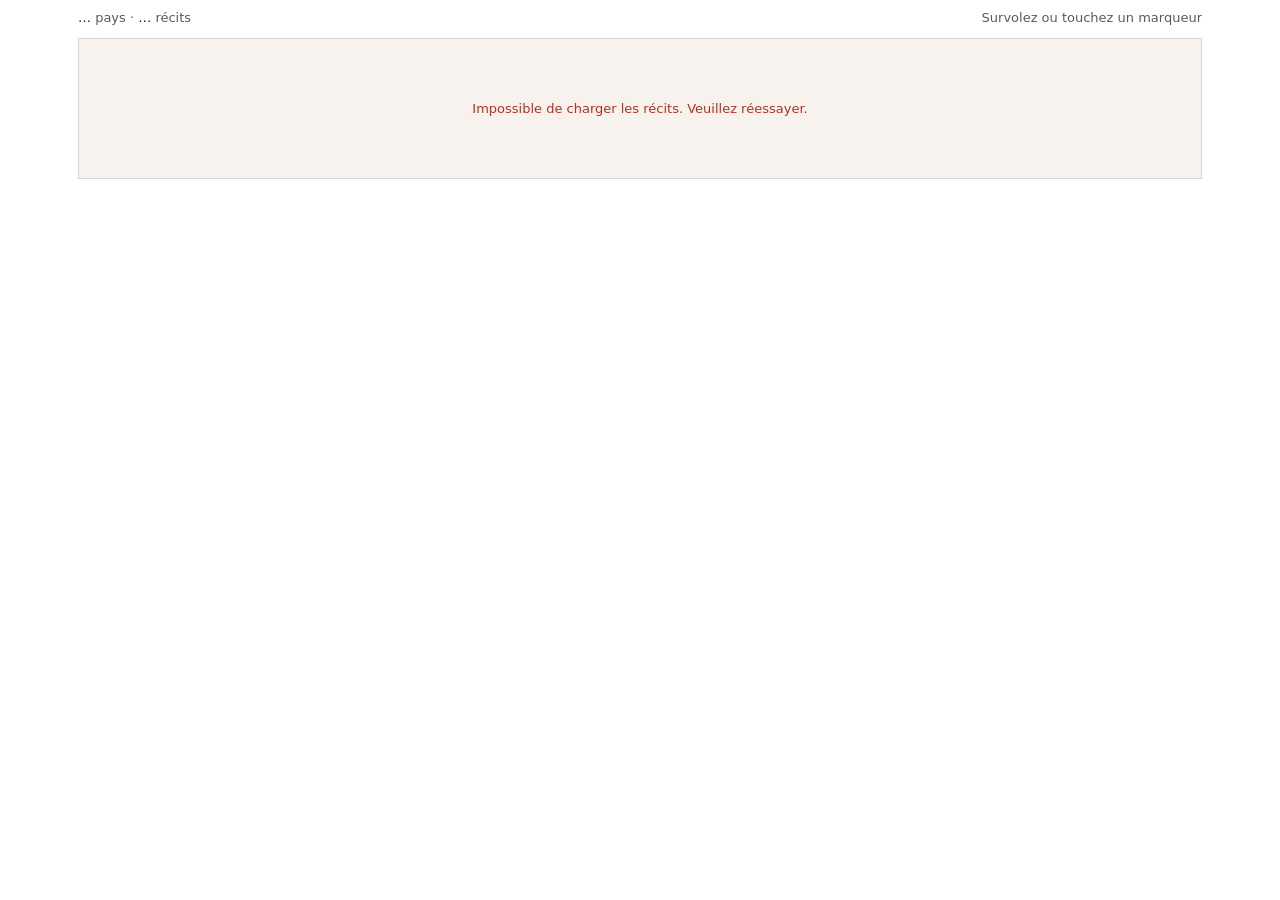
==== index_fr.html @ 8e575d9c "initial commit" ====
<!DOCTYPE html>
<html lang="fr">
<head>
<meta charset="utf-8">
<meta name="viewport" content="width=device-width, initial-scale=1">
<title>WYDE — Carte des hubs de redevabilité</title>
<link rel="preconnect" href="https://use.typekit.net" crossorigin>
<!-- Replace with your Adobe Fonts kit URL to load avenir-lt-pro:
     <link rel="stylesheet" href="https://use.typekit.net/XXXXXXX.css"> -->
<link rel="stylesheet" href="styles.css">
</head>
<body>

<div class="wrap">
  <div class="legend">
    <span><strong id="stat-countries">…</strong> <span id="label-countries">pays</span> · <strong id="stat-stories">…</strong> <span id="label-stories">récits</span></span>
    <span id="label-hint">Survolez ou touchez un marqueur</span>
  </div>
  <div class="svg-host" id="host">
    <div class="status" id="status">Chargement…</div>
  </div>
  <div class="country-list" id="chips"></div>
</div>

<script>
  window.PAGE_DEFAULTS = { lang: 'fr', template: 'single-microsite-wyde-fr' };
</script>
<script src="map.js"></script>
</body>
</html>
---- styles.css ----
:root {
  --bg: #ffffff;
  --bg-soft: #F7F2ED;
  --border: rgba(0,71,108,0.15);
  --border-strong: rgba(0,71,108,0.35);
  --text: #1a1a1a;
  --text-muted: #5a5a5a;
  --text-faint: #8a8a8a;
  --brand: #00476c;
  --brand-accent: #245e7e;
  --brand-soft: #E8F1F5;
  --brand-mid: #78D8CF;
  --brand-strong: #003047;
  --sand: #ECDCC8;
}
*, *::before, *::after { box-sizing: border-box; }
html, body { margin: 0; padding: 0; background: transparent; }
body {
  font-family: "avenir-lt-pro", "Avenir Next", Avenir, -apple-system, BlinkMacSystemFont, "Segoe UI", system-ui, sans-serif;
  color: var(--text);
  line-height: 1.5;
  -webkit-font-smoothing: antialiased;
}
.wrap {
  position: relative;
  width: 100%;
  max-width: 1140px;
  margin: 0 auto;
  padding: 8px;
}
.legend {
  display: flex;
  justify-content: space-between;
  align-items: center;
  margin-bottom: 10px;
  font-size: 13px;
  color: var(--text-muted);
  flex-wrap: wrap;
  gap: 8px;
}
.legend strong { color: var(--text); font-weight: 500; }
.svg-host {
  position: relative;
  background: var(--bg-soft);
  border: 1px solid var(--border);
}
.svg-host svg { display: block; width: 100%; height: auto; }
.country-base {
  fill: #ffffff;
  stroke: var(--border-strong);
  stroke-width: 0.5;
}
.country-active {
  fill: var(--brand-mid);
  stroke: var(--brand);
  stroke-width: 0.7;
  cursor: pointer;
  transition: fill .15s;
}
.country-active:hover, .country-active.hl { fill: var(--brand-accent); }
.marker {
  fill: var(--brand);
  stroke: #fff;
  stroke-width: 1.5;
  cursor: pointer;
  transition: r .15s, fill .15s;
}
.marker:hover, .marker.hl { fill: var(--brand-strong); }
.marker-label {
  font-size: 10px;
  font-weight: 600;
  fill: #fff;
  pointer-events: none;
  text-anchor: middle;
}
.card {
  position: absolute;
  width: 280px;
  background: #fff;
  border: 1px solid var(--border-strong);
  border-radius: 12px;
  padding: 0;
  overflow: hidden;
  z-index: 10;
  pointer-events: none;
  opacity: 0;
  transition: opacity .12s;
  box-shadow: 0 6px 20px rgba(0,0,0,.08);
}
.card.show { opacity: 1; pointer-events: auto; }
.card img {
  width: 100%; height: 140px; object-fit: cover;
  display: block; background: #eee;
}
.card-body { padding: 12px 14px; }
.card-country {
  font-size: 11px; font-weight: 600;
  color: var(--brand);
  text-transform: uppercase;
  letter-spacing: .5px;
  margin-bottom: 4px;
}
.card-title {
  font-size: 14px; font-weight: 600;
  line-height: 1.35; margin: 0 0 6px 0;
  color: var(--text);
}
.card-excerpt {
  font-size: 12px; color: var(--text-muted);
  line-height: 1.5; margin-bottom: 10px;
  display: -webkit-box;
  -webkit-line-clamp: 3;
  -webkit-box-orient: vertical;
  overflow: hidden;
}
.card-link {
  font-size: 12px; color: var(--brand);
  text-decoration: none;
  font-weight: 600;
}
.card-link:hover { text-decoration: underline; }
.card-multi {
  margin-top: 6px;
  border-top: 1px solid var(--border);
  padding-top: 8px;
}
.card-multi-label {
  font-size: 11px; color: var(--text-muted);
  margin-bottom: 4px; font-weight: 500;
}
.card-multi a {
  color: var(--brand);
  text-decoration: none;
  display: block;
  padding: 4px 0;
  font-size: 12px;
  line-height: 1.35;
}
.card-multi a:hover { text-decoration: underline; }
.country-list {
  margin-top: 12px;
  display: grid;
  grid-template-columns: repeat(auto-fit, minmax(120px, 1fr));
  gap: 6px;
}
.country-chip {
  font-size: 12px;
  padding: 6px 10px;
  background: #fff;
  border: 1px solid var(--border);
  border-radius: 8px;
  cursor: pointer;
  color: var(--text);
  text-align: left;
  font-family: inherit;
  transition: all .12s;
  display: flex;
  justify-content: space-between;
  align-items: center;
  gap: 6px;
}
.country-chip:hover { border-color: var(--brand); background: var(--brand-soft); color: var(--brand); }
.country-chip .n {
  font-size: 10px;
  color: var(--text-faint);
  background: var(--bg-soft);
  padding: 1px 6px;
  border-radius: 8px;
  font-weight: 500;
}
.country-chip:hover .n { color: var(--brand); background: #fff; }
.status {
  padding: 60px 20px;
  text-align: center;
  color: var(--text-muted);
  font-size: 13px;
}
.status.error { color: #b1331f; }
@media (max-width: 480px) {
  .card { width: 240px; }
  .card img { height: 110px; }
}
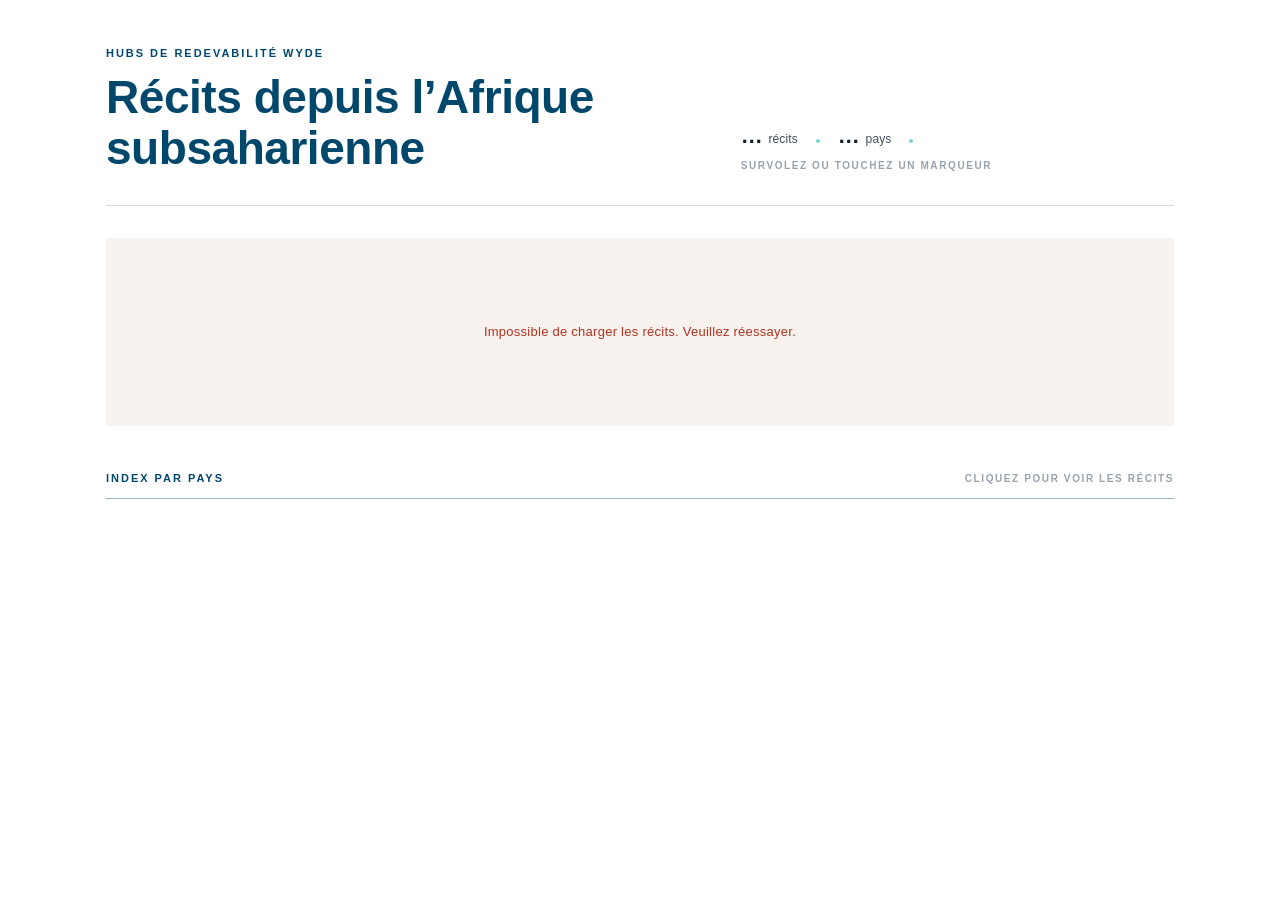
==== commit 9af83aa3: "Editorial atlas redesign + French build + iframe embed support - Brand-aligned design matching kofia" ====
--- a/index_fr.html
+++ b/index_fr.html
@@ -12,14 +12,33 @@
 <body>
 
 <div class="wrap">
-  <div class="legend">
-    <span><strong id="stat-countries">…</strong> <span id="label-countries">pays</span> · <strong id="stat-stories">…</strong> <span id="label-stories">récits</span></span>
-    <span id="label-hint">Survolez ou touchez un marqueur</span>
-  </div>
+
+  <header class="intro">
+    <div>
+      <span class="eyebrow">Hubs de redevabilité WYDE</span>
+      <h1 class="headline">Récits depuis <em>l’Afrique subsaharienne</em></h1>
+    </div>
+    <div class="meta-line">
+      <span class="stat"><strong id="stat-stories">…</strong><span id="label-stories">récits</span></span>
+      <span class="sep" aria-hidden="true"></span>
+      <span class="stat"><strong id="stat-countries">…</strong><span id="label-countries">pays</span></span>
+      <span class="sep" aria-hidden="true"></span>
+      <span class="hint" id="label-hint">Survolez ou touchez un marqueur</span>
+    </div>
+  </header>
+
   <div class="svg-host" id="host">
     <div class="status" id="status">Chargement…</div>
   </div>
-  <div class="country-list" id="chips"></div>
+
+  <section class="index">
+    <div class="index-head">
+      <span class="eyebrow" id="label-index">Index par pays</span>
+      <span class="index-hint" id="label-index-hint">Cliquez pour voir les récits</span>
+    </div>
+    <ol class="country-list" id="chips"></ol>
+  </section>
+
 </div>
 
 <script>
--- a/styles.css
+++ b/styles.css
@@ -1,182 +1,428 @@
 :root {
-  --bg: #ffffff;
-  --bg-soft: #F7F2ED;
-  --border: rgba(0,71,108,0.15);
-  --border-strong: rgba(0,71,108,0.35);
-  --text: #1a1a1a;
-  --text-muted: #5a5a5a;
-  --text-faint: #8a8a8a;
-  --brand: #00476c;
-  --brand-accent: #245e7e;
-  --brand-soft: #E8F1F5;
-  --brand-mid: #78D8CF;
-  --brand-strong: #003047;
-  --sand: #ECDCC8;
-}
+  /* Brand palette — mirrors --wyde-* on the parent site */
+  --brand:         #00476c;
+  --brand-accent:  #245e7e;
+  --brand-mid:     #78D8CF;
+  --brand-soft:    #E8F1F5;
+  --brand-strong:  #003047;
+
+  --sand:          #ECDCC8;
+  --sand-dark:     #DEAB6C;
+  --cream:         #F7F2ED;
+  --paper:         #FBF8F4;
+
+  --ink:           #14202B;
+  --ink-mid:       #3F4E5C;
+  --ink-soft:      #6E7B87;
+  --ink-faint:     #98A2AC;
+
+  --hair:          rgba(0, 71, 108, 0.18);
+  --hair-strong:   rgba(0, 71, 108, 0.40);
+
+  /* Typography — display work on top of avenir-lt-pro by leaning on
+     weight, tracking, and case rather than introducing a second face. */
+  --font-body: "avenir-lt-pro", "Avenir Next", Avenir, "Helvetica Neue", Arial, sans-serif;
+
+  /* Type scale */
+  --t-eyebrow:    11px;
+  --t-meta:       12px;
+  --t-body:       14px;
+  --t-lede:       15px;
+  --t-h3:         18px;
+  --t-h2:         clamp(22px, 1.2rem + 1.2vw, 30px);
+  --t-display:    clamp(30px, 1.4rem + 2.4vw, 46px);
+
+  --tracking-eyebrow: 0.18em;
+  --tracking-headline: -0.01em;
+}
+
 *, *::before, *::after { box-sizing: border-box; }
 html, body { margin: 0; padding: 0; background: transparent; }
 body {
-  font-family: "avenir-lt-pro", "Avenir Next", Avenir, -apple-system, BlinkMacSystemFont, "Segoe UI", system-ui, sans-serif;
-  color: var(--text);
+  font-family: var(--font-body);
+  color: var(--ink);
   line-height: 1.5;
   -webkit-font-smoothing: antialiased;
-}
+  text-rendering: optimizeLegibility;
+}
+
+a { color: inherit; }
+
+/* ============================================================
+   LAYOUT
+   ============================================================ */
 .wrap {
   position: relative;
   width: 100%;
   max-width: 1140px;
   margin: 0 auto;
-  padding: 8px;
-}
-.legend {
+  padding: clamp(20px, 4vw, 40px) clamp(16px, 4vw, 36px) clamp(40px, 6vw, 64px);
+}
+
+/* ============================================================
+   EDITORIAL HEADER
+   ============================================================ */
+.intro {
+  display: grid;
+  grid-template-columns: 1fr;
+  gap: 14px;
+  padding-bottom: clamp(20px, 3vw, 32px);
+  border-bottom: 1px solid var(--hair);
+  margin-bottom: clamp(20px, 3vw, 32px);
+}
+@media (min-width: 720px) {
+  .intro {
+    grid-template-columns: minmax(0, 1.4fr) minmax(0, 1fr);
+    align-items: end;
+    gap: 28px;
+  }
+}
+
+.eyebrow {
+  font-size: var(--t-eyebrow);
+  font-weight: 700;
+  letter-spacing: var(--tracking-eyebrow);
+  text-transform: uppercase;
+  color: var(--brand);
+}
+
+.headline {
+  margin: 8px 0 0;
+  font-size: var(--t-display);
+  font-weight: 700;
+  line-height: 1.1;
+  letter-spacing: var(--tracking-headline);
+  color: var(--brand);
+  max-width: 22ch;
+}
+.headline em { font-style: normal; }
+
+.meta-line {
   display: flex;
-  justify-content: space-between;
-  align-items: center;
-  margin-bottom: 10px;
-  font-size: 13px;
-  color: var(--text-muted);
   flex-wrap: wrap;
-  gap: 8px;
-}
-.legend strong { color: var(--text); font-weight: 500; }
+  align-items: baseline;
+  gap: 6px 18px;
+  font-size: var(--t-meta);
+  color: var(--ink-soft);
+  letter-spacing: 0.01em;
+}
+.meta-line .stat {
+  display: inline-flex;
+  align-items: baseline;
+  gap: 6px;
+}
+.meta-line .stat strong {
+  font-size: 22px;
+  font-weight: 700;
+  color: var(--ink);
+  font-feature-settings: "tnum" 1;
+  letter-spacing: -0.01em;
+}
+.meta-line .stat span { color: var(--ink-mid); text-transform: lowercase; }
+.meta-line .sep {
+  display: inline-block;
+  width: 4px; height: 4px;
+  border-radius: 50%;
+  background: var(--brand-mid);
+}
+.meta-line .hint {
+  color: var(--ink-faint);
+  text-transform: uppercase;
+  font-size: 10px;
+  letter-spacing: 0.16em;
+  font-weight: 600;
+}
+
+/* ============================================================
+   MAP SURFACE
+   ============================================================ */
 .svg-host {
   position: relative;
-  background: var(--bg-soft);
-  border: 1px solid var(--border);
+  background: var(--cream);
+  padding: clamp(14px, 2.5vw, 24px);
+  isolation: isolate;
 }
 .svg-host svg { display: block; width: 100%; height: auto; }
+
 .country-base {
   fill: #ffffff;
-  stroke: var(--border-strong);
-  stroke-width: 0.5;
+  stroke: rgba(0, 71, 108, 0.18);
+  stroke-width: 0.4;
 }
 .country-active {
   fill: var(--brand-mid);
   stroke: var(--brand);
   stroke-width: 0.7;
   cursor: pointer;
-  transition: fill .15s;
-}
-.country-active:hover, .country-active.hl { fill: var(--brand-accent); }
+  transition: fill .18s ease;
+}
+.country-active:hover,
+.country-active.hl { fill: var(--brand-accent); }
+
+/* Markers — two visual tiers
+   - single story: solid blue dot
+   - multi story: white disc with brand ring + count in brand */
 .marker {
+  cursor: pointer;
+  transition: r .18s ease, fill .18s ease, stroke-width .18s ease;
+  stroke: var(--brand);
+  stroke-width: 1.2;
+}
+.marker.single { fill: var(--brand); stroke: #fff; stroke-width: 2; }
+.marker.multi  { fill: #fff; stroke: var(--brand); stroke-width: 2; }
+.marker.single:hover, .marker.single.hl {
+  fill: var(--brand-strong);
+}
+.marker.multi:hover, .marker.multi.hl {
+  fill: var(--brand-mid);
+  stroke-width: 2.5;
+}
+.marker-label {
+  font-family: var(--font-body);
+  font-size: 11px;
+  font-weight: 700;
   fill: var(--brand);
-  stroke: #fff;
-  stroke-width: 1.5;
-  cursor: pointer;
-  transition: r .15s, fill .15s;
-}
-.marker:hover, .marker.hl { fill: var(--brand-strong); }
-.marker-label {
-  font-size: 10px;
-  font-weight: 600;
-  fill: #fff;
   pointer-events: none;
   text-anchor: middle;
-}
+  font-feature-settings: "tnum" 1;
+  letter-spacing: -0.01em;
+}
+
+/* ============================================================
+   CARD POP-UP — matches /wyde story-card style
+   ============================================================ */
 .card {
   position: absolute;
-  width: 280px;
+  width: 300px;
   background: #fff;
-  border: 1px solid var(--border-strong);
-  border-radius: 12px;
-  padding: 0;
-  overflow: hidden;
   z-index: 10;
   pointer-events: none;
   opacity: 0;
-  transition: opacity .12s;
-  box-shadow: 0 6px 20px rgba(0,0,0,.08);
-}
-.card.show { opacity: 1; pointer-events: auto; }
-.card img {
-  width: 100%; height: 140px; object-fit: cover;
-  display: block; background: #eee;
-}
-.card-body { padding: 12px 14px; }
-.card-country {
-  font-size: 11px; font-weight: 600;
+  transform: translateY(4px);
+  transition: opacity .18s ease, transform .18s ease;
+  border: 1px solid var(--brand-accent);
+  overflow: hidden;
+}
+.card.show {
+  opacity: 1;
+  pointer-events: auto;
+  transform: translateY(0);
+}
+.card-image {
+  width: 100%;
+  aspect-ratio: 16 / 9;
+  background-color: var(--cream);
+  background-size: cover;
+  background-position: center;
+  position: relative;
+}
+.card-image::after {
+  content: "";
+  position: absolute; inset: 0;
+  background: linear-gradient(160deg, transparent 60%, rgba(0, 48, 71, 0.14) 100%);
+  pointer-events: none;
+}
+.card-body { padding: 14px 16px 16px; }
+.card-eyebrow {
+  font-size: 10px;
+  font-weight: 700;
+  letter-spacing: var(--tracking-eyebrow);
+  text-transform: uppercase;
   color: var(--brand);
-  text-transform: uppercase;
-  letter-spacing: .5px;
-  margin-bottom: 4px;
+  margin-bottom: 8px;
 }
 .card-title {
-  font-size: 14px; font-weight: 600;
-  line-height: 1.35; margin: 0 0 6px 0;
-  color: var(--text);
+  font-size: var(--t-h3);
+  font-weight: 700;
+  line-height: 1.25;
+  letter-spacing: -0.01em;
+  margin: 0 0 8px;
+  color: var(--ink);
+  /* Cap title at 4 lines */
+  display: -webkit-box;
+  -webkit-line-clamp: 4;
+  -webkit-box-orient: vertical;
+  overflow: hidden;
 }
 .card-excerpt {
-  font-size: 12px; color: var(--text-muted);
-  line-height: 1.5; margin-bottom: 10px;
+  font-size: 13px;
+  color: var(--ink-mid);
+  line-height: 1.55;
+  margin: 0 0 14px;
   display: -webkit-box;
   -webkit-line-clamp: 3;
   -webkit-box-orient: vertical;
   overflow: hidden;
 }
 .card-link {
-  font-size: 12px; color: var(--brand);
-  text-decoration: none;
+  display: inline-flex;
+  align-items: center;
+  gap: 6px;
+  font-size: 13px;
   font-weight: 600;
-}
-.card-link:hover { text-decoration: underline; }
-.card-multi {
-  margin-top: 6px;
-  border-top: 1px solid var(--border);
-  padding-top: 8px;
-}
-.card-multi-label {
-  font-size: 11px; color: var(--text-muted);
-  margin-bottom: 4px; font-weight: 500;
-}
-.card-multi a {
   color: var(--brand);
   text-decoration: none;
-  display: block;
-  padding: 4px 0;
-  font-size: 12px;
+}
+.card-link:hover { text-decoration: underline; }
+.card-link .arrow {
+  display: inline-block;
+  transition: transform .18s ease;
+}
+.card-link:hover .arrow { transform: translateX(3px); }
+
+/* Multi-story list inside the card */
+.card-multi {
+  margin-top: 4px;
+}
+.card-multi-label {
+  font-size: 10px;
+  font-weight: 700;
+  letter-spacing: var(--tracking-eyebrow);
+  text-transform: uppercase;
+  color: var(--ink-soft);
+  margin-bottom: 6px;
+}
+.card-multi ol {
+  list-style: none;
+  margin: 0; padding: 0;
+  counter-reset: stories;
+  border-top: 1px solid var(--hair);
+}
+.card-multi li {
+  counter-increment: stories;
+  border-bottom: 1px solid var(--hair);
+}
+.card-multi a {
+  display: grid;
+  grid-template-columns: 22px 1fr;
+  gap: 10px;
+  padding: 10px 0;
+  text-decoration: none;
+  color: var(--ink);
+  font-size: 13px;
   line-height: 1.35;
-}
-.card-multi a:hover { text-decoration: underline; }
+  align-items: start;
+}
+.card-multi a::before {
+  content: counter(stories, decimal-leading-zero);
+  font-size: 10px;
+  font-weight: 700;
+  letter-spacing: 0.08em;
+  color: var(--brand);
+  font-feature-settings: "tnum" 1;
+  padding-top: 2px;
+}
+.card-multi a:hover { color: var(--brand); }
+.card-multi a:hover::before { color: var(--brand-strong); }
+
+/* ============================================================
+   COUNTRY INDEX — atlas-style
+   ============================================================ */
+.index {
+  margin-top: clamp(28px, 4vw, 44px);
+}
+.index-head {
+  display: flex;
+  align-items: baseline;
+  justify-content: space-between;
+  gap: 18px;
+  padding-bottom: 12px;
+  border-bottom: 1px solid var(--hair-strong);
+  margin-bottom: 8px;
+}
+.index-head .eyebrow { color: var(--brand); }
+.index-hint {
+  font-size: 10px;
+  letter-spacing: 0.16em;
+  text-transform: uppercase;
+  color: var(--ink-faint);
+  font-weight: 600;
+}
+
 .country-list {
-  margin-top: 12px;
+  margin: 0;
+  padding: 0;
+  list-style: none;
   display: grid;
-  grid-template-columns: repeat(auto-fit, minmax(120px, 1fr));
-  gap: 6px;
-}
-.country-chip {
-  font-size: 12px;
-  padding: 6px 10px;
-  background: #fff;
-  border: 1px solid var(--border);
-  border-radius: 8px;
+  grid-template-columns: 1fr;
+  column-gap: 28px;
+}
+@media (min-width: 540px)  { .country-list { grid-template-columns: 1fr 1fr; } }
+@media (min-width: 880px)  { .country-list { grid-template-columns: 1fr 1fr 1fr; } }
+@media (min-width: 1080px) { .country-list { grid-template-columns: 1fr 1fr 1fr 1fr; } }
+
+.country-row {
+  all: unset;
   cursor: pointer;
-  color: var(--text);
-  text-align: left;
+  display: grid;
+  grid-template-columns: 28px 1fr auto;
+  align-items: baseline;
+  gap: 10px;
+  padding: 12px 2px;
+  border-bottom: 1px solid var(--hair);
   font-family: inherit;
-  transition: all .12s;
-  display: flex;
-  justify-content: space-between;
-  align-items: center;
-  gap: 6px;
-}
-.country-chip:hover { border-color: var(--brand); background: var(--brand-soft); color: var(--brand); }
-.country-chip .n {
-  font-size: 10px;
-  color: var(--text-faint);
-  background: var(--bg-soft);
-  padding: 1px 6px;
-  border-radius: 8px;
-  font-weight: 500;
-}
-.country-chip:hover .n { color: var(--brand); background: #fff; }
+  color: var(--ink);
+  position: relative;
+  transition: color .15s ease;
+}
+.country-row:hover,
+.country-row:focus-visible { color: var(--brand); }
+.country-row:focus-visible { outline: 2px solid var(--brand-mid); outline-offset: 2px; }
+.country-row .num {
+  font-size: 10px;
+  font-weight: 700;
+  letter-spacing: 0.08em;
+  color: var(--ink-faint);
+  font-feature-settings: "tnum" 1;
+}
+.country-row:hover .num { color: var(--brand); }
+.country-row .name {
+  font-size: 14px;
+  font-weight: 600;
+  letter-spacing: -0.005em;
+  position: relative;
+}
+.country-row .name::after {
+  content: "";
+  position: absolute;
+  left: 0; right: 100%;
+  bottom: -3px;
+  height: 1px;
+  background: var(--brand);
+  transition: right .25s ease;
+}
+.country-row:hover .name::after { right: 0; }
+.country-row .count {
+  font-size: 10px;
+  font-weight: 700;
+  letter-spacing: 0.06em;
+  color: var(--ink-soft);
+  font-feature-settings: "tnum" 1;
+  text-transform: uppercase;
+}
+.country-row:hover .count { color: var(--brand); }
+
+/* ============================================================
+   STATUS / LOADING
+   ============================================================ */
 .status {
   padding: 60px 20px;
   text-align: center;
-  color: var(--text-muted);
+  color: var(--ink-soft);
   font-size: 13px;
+  letter-spacing: 0.02em;
 }
 .status.error { color: #b1331f; }
+
+/* ============================================================
+   RESPONSIVE
+   ============================================================ */
 @media (max-width: 480px) {
-  .card { width: 240px; }
-  .card img { height: 110px; }
-}
+  .card { width: 250px; }
+  .meta-line .stat strong { font-size: 18px; }
+}
+
+/* Reduce motion */
+@media (prefers-reduced-motion: reduce) {
+  .card, .country-row .name::after, .card-link .arrow, .marker { transition: none; }
+}
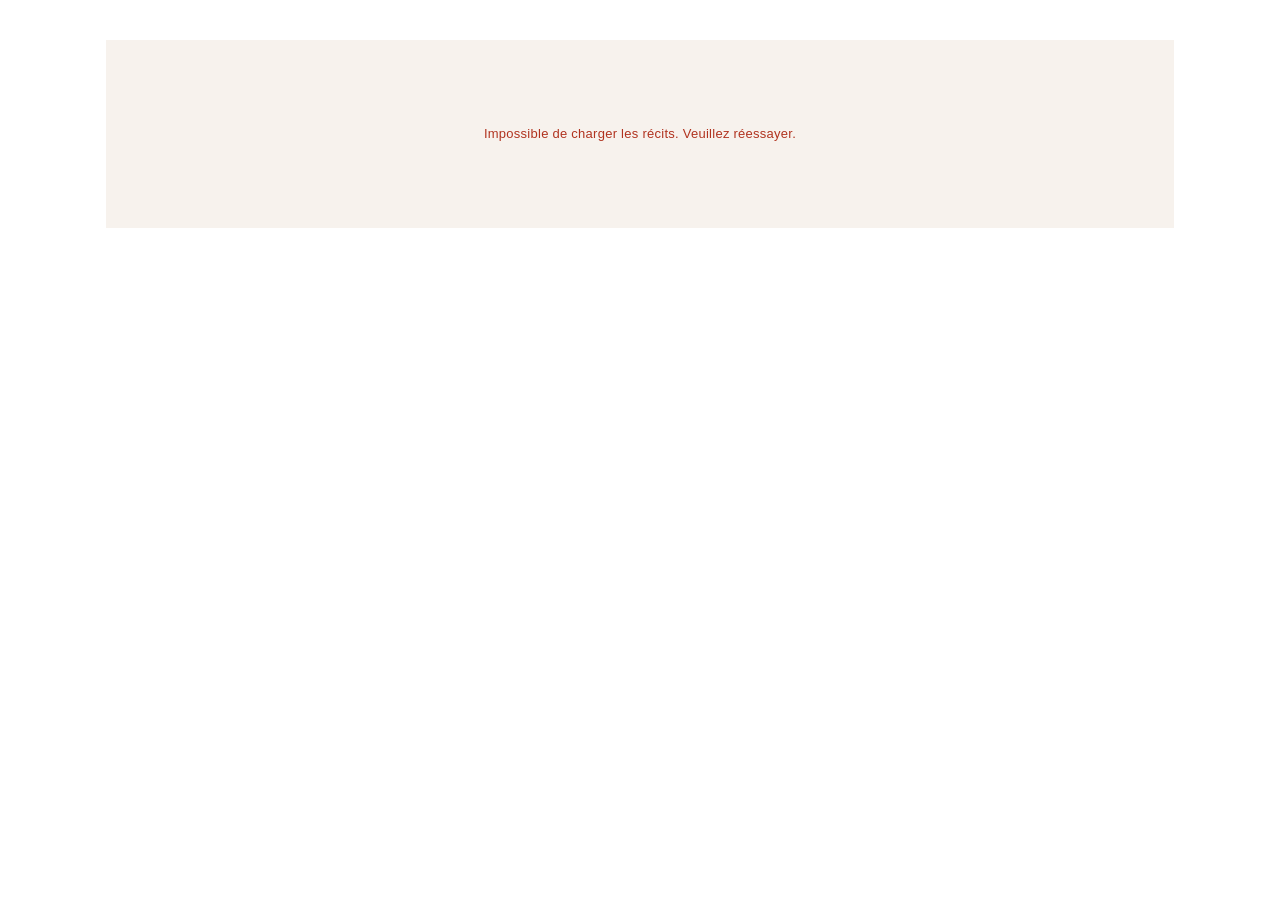
==== commit 34a04061: "Drop top header; restyle country list as wyde-style pill buttons - Remove .intro header (eyebrow / h" ====
--- a/index_fr.html
+++ b/index_fr.html
@@ -13,30 +13,12 @@
 
 <div class="wrap">
 
-  <header class="intro">
-    <div>
-      <span class="eyebrow">Hubs de redevabilité WYDE</span>
-      <h1 class="headline">Récits depuis <em>l’Afrique subsaharienne</em></h1>
-    </div>
-    <div class="meta-line">
-      <span class="stat"><strong id="stat-stories">…</strong><span id="label-stories">récits</span></span>
-      <span class="sep" aria-hidden="true"></span>
-      <span class="stat"><strong id="stat-countries">…</strong><span id="label-countries">pays</span></span>
-      <span class="sep" aria-hidden="true"></span>
-      <span class="hint" id="label-hint">Survolez ou touchez un marqueur</span>
-    </div>
-  </header>
-
   <div class="svg-host" id="host">
     <div class="status" id="status">Chargement…</div>
   </div>
 
   <section class="index">
-    <div class="index-head">
-      <span class="eyebrow" id="label-index">Index par pays</span>
-      <span class="index-hint" id="label-index-hint">Cliquez pour voir les récits</span>
-    </div>
-    <ol class="country-list" id="chips"></ol>
+    <ul class="country-list" id="chips"></ul>
   </section>
 
 </div>
--- a/styles.css
+++ b/styles.css
@@ -57,80 +57,6 @@
   max-width: 1140px;
   margin: 0 auto;
   padding: clamp(20px, 4vw, 40px) clamp(16px, 4vw, 36px) clamp(40px, 6vw, 64px);
-}
-
-/* ============================================================
-   EDITORIAL HEADER
-   ============================================================ */
-.intro {
-  display: grid;
-  grid-template-columns: 1fr;
-  gap: 14px;
-  padding-bottom: clamp(20px, 3vw, 32px);
-  border-bottom: 1px solid var(--hair);
-  margin-bottom: clamp(20px, 3vw, 32px);
-}
-@media (min-width: 720px) {
-  .intro {
-    grid-template-columns: minmax(0, 1.4fr) minmax(0, 1fr);
-    align-items: end;
-    gap: 28px;
-  }
-}
-
-.eyebrow {
-  font-size: var(--t-eyebrow);
-  font-weight: 700;
-  letter-spacing: var(--tracking-eyebrow);
-  text-transform: uppercase;
-  color: var(--brand);
-}
-
-.headline {
-  margin: 8px 0 0;
-  font-size: var(--t-display);
-  font-weight: 700;
-  line-height: 1.1;
-  letter-spacing: var(--tracking-headline);
-  color: var(--brand);
-  max-width: 22ch;
-}
-.headline em { font-style: normal; }
-
-.meta-line {
-  display: flex;
-  flex-wrap: wrap;
-  align-items: baseline;
-  gap: 6px 18px;
-  font-size: var(--t-meta);
-  color: var(--ink-soft);
-  letter-spacing: 0.01em;
-}
-.meta-line .stat {
-  display: inline-flex;
-  align-items: baseline;
-  gap: 6px;
-}
-.meta-line .stat strong {
-  font-size: 22px;
-  font-weight: 700;
-  color: var(--ink);
-  font-feature-settings: "tnum" 1;
-  letter-spacing: -0.01em;
-}
-.meta-line .stat span { color: var(--ink-mid); text-transform: lowercase; }
-.meta-line .sep {
-  display: inline-block;
-  width: 4px; height: 4px;
-  border-radius: 50%;
-  background: var(--brand-mid);
-}
-.meta-line .hint {
-  color: var(--ink-faint);
-  text-transform: uppercase;
-  font-size: 10px;
-  letter-spacing: 0.16em;
-  font-weight: 600;
 }
 
 /* ============================================================
@@ -316,91 +242,80 @@
 .card-multi a:hover::before { color: var(--brand-strong); }
 
 /* ============================================================
-   COUNTRY INDEX — atlas-style
+   COUNTRY INDEX — wyde-style pill buttons
+   Mirrors `is-style-wyde-button` on /wyde/about-the-partners/:
+   pill shape, leading → glyph, fills brand-blue on hover.
    ============================================================ */
 .index {
-  margin-top: clamp(28px, 4vw, 44px);
-}
-.index-head {
-  display: flex;
-  align-items: baseline;
-  justify-content: space-between;
-  gap: 18px;
-  padding-bottom: 12px;
-  border-bottom: 1px solid var(--hair-strong);
-  margin-bottom: 8px;
-}
-.index-head .eyebrow { color: var(--brand); }
-.index-hint {
-  font-size: 10px;
-  letter-spacing: 0.16em;
-  text-transform: uppercase;
-  color: var(--ink-faint);
-  font-weight: 600;
-}
-
+  margin-top: clamp(20px, 3vw, 32px);
+}
 .country-list {
+  list-style: none;
   margin: 0;
   padding: 0;
-  list-style: none;
-  display: grid;
-  grid-template-columns: 1fr;
-  column-gap: 28px;
-}
-@media (min-width: 540px)  { .country-list { grid-template-columns: 1fr 1fr; } }
-@media (min-width: 880px)  { .country-list { grid-template-columns: 1fr 1fr 1fr; } }
-@media (min-width: 1080px) { .country-list { grid-template-columns: 1fr 1fr 1fr 1fr; } }
-
-.country-row {
+  display: flex;
+  flex-wrap: wrap;
+  gap: 10px;
+}
+
+.country-pill {
+  --pill-pad-y: 10px;
+  --pill-pad-x: 18px;
   all: unset;
   cursor: pointer;
-  display: grid;
-  grid-template-columns: 28px 1fr auto;
-  align-items: baseline;
-  gap: 10px;
-  padding: 12px 2px;
-  border-bottom: 1px solid var(--hair);
   font-family: inherit;
-  color: var(--ink);
+  font-size: 13px;
+  font-weight: 600;
+  line-height: 1.2;
+  color: var(--brand);
+  background: transparent;
+  border: 1.5px solid var(--brand);
+  border-radius: 9999px;
+  padding: var(--pill-pad-y) var(--pill-pad-x) var(--pill-pad-y) calc(var(--pill-pad-x) + 16px);
   position: relative;
-  transition: color .15s ease;
-}
-.country-row:hover,
-.country-row:focus-visible { color: var(--brand); }
-.country-row:focus-visible { outline: 2px solid var(--brand-mid); outline-offset: 2px; }
-.country-row .num {
-  font-size: 10px;
-  font-weight: 700;
-  letter-spacing: 0.08em;
-  color: var(--ink-faint);
+  display: inline-flex;
+  align-items: center;
+  gap: 8px;
+  transition: background-color .18s ease, color .18s ease, border-color .18s ease;
+}
+.country-pill::before {
+  content: "→";
+  position: absolute;
+  left: calc(var(--pill-pad-x) - 4px);
+  top: 50%;
+  transform: translateY(-50%);
+  font-weight: 700;
+  line-height: 1;
+}
+.country-pill:hover,
+.country-pill:focus-visible,
+.country-pill.hl {
+  background: var(--brand);
+  color: #fff;
+  border-color: var(--brand);
+}
+.country-pill:focus-visible {
+  outline: 2px solid var(--brand-mid);
+  outline-offset: 2px;
+}
+.country-pill .name { white-space: nowrap; }
+.country-pill .count {
+  font-size: 11px;
+  font-weight: 700;
   font-feature-settings: "tnum" 1;
-}
-.country-row:hover .num { color: var(--brand); }
-.country-row .name {
-  font-size: 14px;
-  font-weight: 600;
-  letter-spacing: -0.005em;
-  position: relative;
-}
-.country-row .name::after {
-  content: "";
-  position: absolute;
-  left: 0; right: 100%;
-  bottom: -3px;
-  height: 1px;
-  background: var(--brand);
-  transition: right .25s ease;
-}
-.country-row:hover .name::after { right: 0; }
-.country-row .count {
-  font-size: 10px;
-  font-weight: 700;
-  letter-spacing: 0.06em;
-  color: var(--ink-soft);
-  font-feature-settings: "tnum" 1;
-  text-transform: uppercase;
-}
-.country-row:hover .count { color: var(--brand); }
+  padding: 2px 7px;
+  border-radius: 9999px;
+  background: var(--brand-soft);
+  color: var(--brand);
+  line-height: 1;
+  transition: background-color .18s ease, color .18s ease;
+}
+.country-pill:hover .count,
+.country-pill:focus-visible .count,
+.country-pill.hl .count {
+  background: rgba(255, 255, 255, 0.18);
+  color: #fff;
+}
 
 /* ============================================================
    STATUS / LOADING
